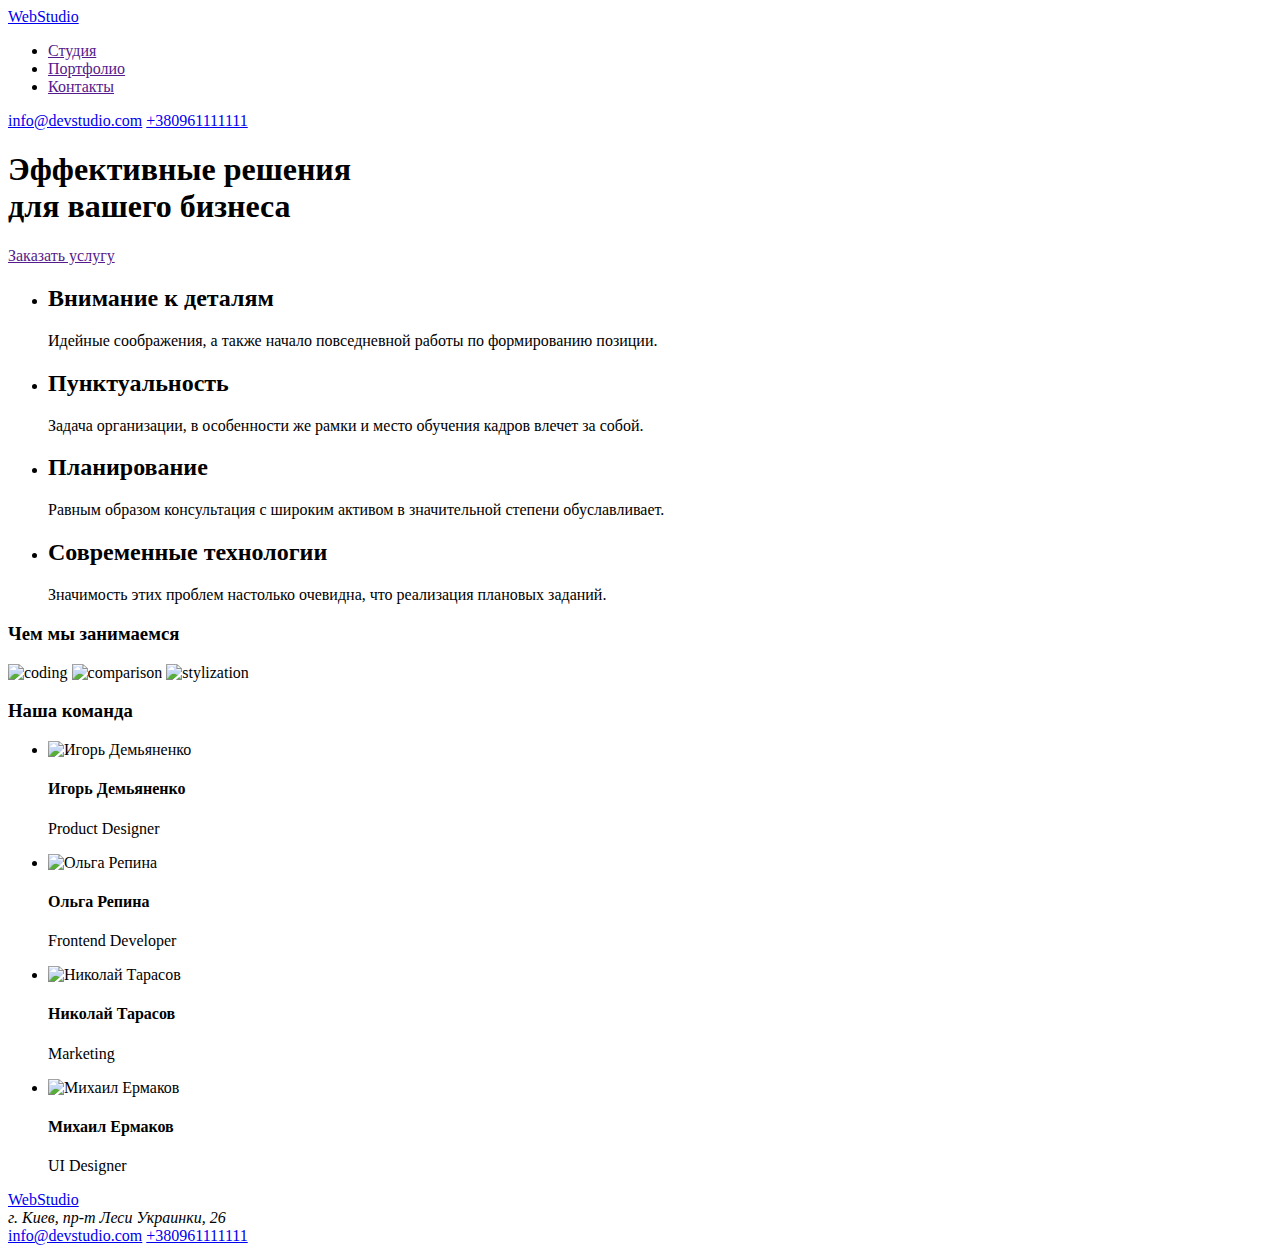
==== index.html @ 5188fb4b "create index.html" ====
<!DOCTYPE html>
<html lang="en">
  <head>
    <meta charset="UTF-8" />
    <meta http-equiv="X-UA-Compatible" content="IE=edge" />
    <meta name="viewport" content="width=device-width, initial-scale=1.0" />
    <title>WebStudio</title>
  </head>

  <body>
    <header>
      <a href="/">WebStudio</a>
      <nav>
        <ul>
          <li><a href="">Студия</a></li>
          <li><a href="">Портфолио</a></li>
          <li><a href="">Контакты</a></li>
        </ul>
      </nav>
      <a href="mailto:info@devstudio.com">info@devstudio.com</a>
      <a href="tel:+380961111111">+380961111111</a>
    </header>

    <main>
      <section>
        <h1>
          Эффективные решения <br />
          для вашего бизнеса
        </h1>
        <a href="">Заказать услугу</a>
      </section>

      <section>
        <ul>
          <li>
            <h2>Внимание к деталям</h2>
            <p>
              Идейные соображения, а также начало повседневной работы по
              формированию позиции.
            </p>
          </li>

          <li>
            <h2>Пунктуальность</h2>
            <p>
              Задача организации, в особенности же рамки и место обучения кадров
              влечет за собой.
            </p>
          </li>

          <li>
            <h2>Планирование</h2>
            <p>
              Равным образом консультация с широким активом в значительной
              степени обуславливает.
            </p>
          </li>

          <li>
            <h2>Современные технологии</h2>
            <p>
              Значимость этих проблем настолько очевидна, что реализация
              плановых заданий.
            </p>
          </li>
        </ul>
      </section>

      <section>
        <h3>Чем мы занимаемся</h3>
        <img src="./img/coding.jpg" alt="coding" width="370" />
        <img src="./img/comparison.jpg" alt="comparison" width="370" />
        <img src="./img/stylization.jpg" alt="stylization" width="370" />
      </section>

      <section>
        <h3>Наша команда</h3>
        <ul>
          <li>
            <img
              src="./img/productdesigner.jpg"
              alt="Игорь Демьяненко"
              width="270"
            />
            <h4>Игорь Демьяненко</h4>
            <p>Product Designer</p>
          </li>
          <li>
            <img
              src="./img/frontenddeveloper.jpg"
              alt="Ольга Репина"
              width="270"
            />
            <h4>Ольга Репина</h4>
            <p>Frontend Developer</p>
          </li>
          <li>
            <img src="./img/marketing.jpg" alt="Николай Тарасов" width="270" />
            <h4>Николай Тарасов</h4>
            <p>Marketing</p>
          </li>
          <li>
            <img src="./img/uidesigner.jpg" alt="Михаил Ермаков" width="270" />
            <h4>Михаил Ермаков</h4>
            <p>UI Designer</p>
          </li>
        </ul>
      </section>
    </main>

    <footer>
      <a href="/">WebStudio</a>
      <address>г. Киев, пр-т Леси Украинки, 26</address>
      <a href="mailto:info@devstudio.com">info@devstudio.com</a>
      <a href="tel:+380961111111">+380961111111</a>
    </footer>
  </body>
</html>
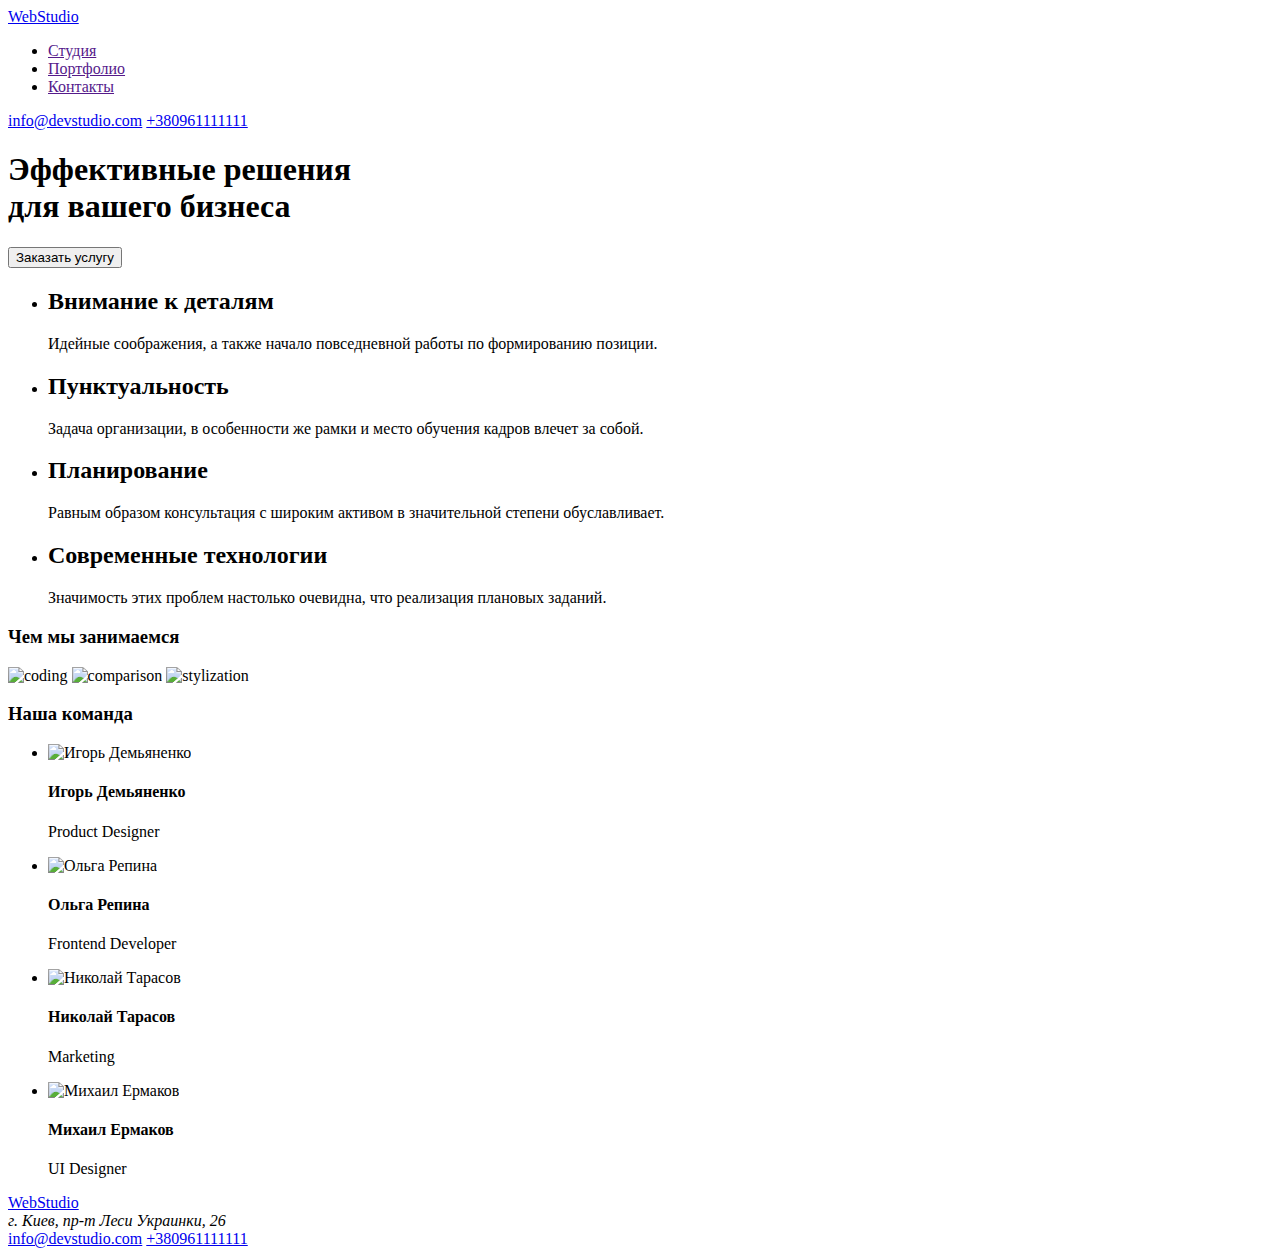
==== commit 78bc3367: "added button tag" ====
--- a/index.html
+++ b/index.html
@@ -27,7 +27,7 @@
           Эффективные решения <br />
           для вашего бизнеса
         </h1>
-        <a href="">Заказать услугу</a>
+        <button type="button">Заказать услугу</button>
       </section>
 
       <section>
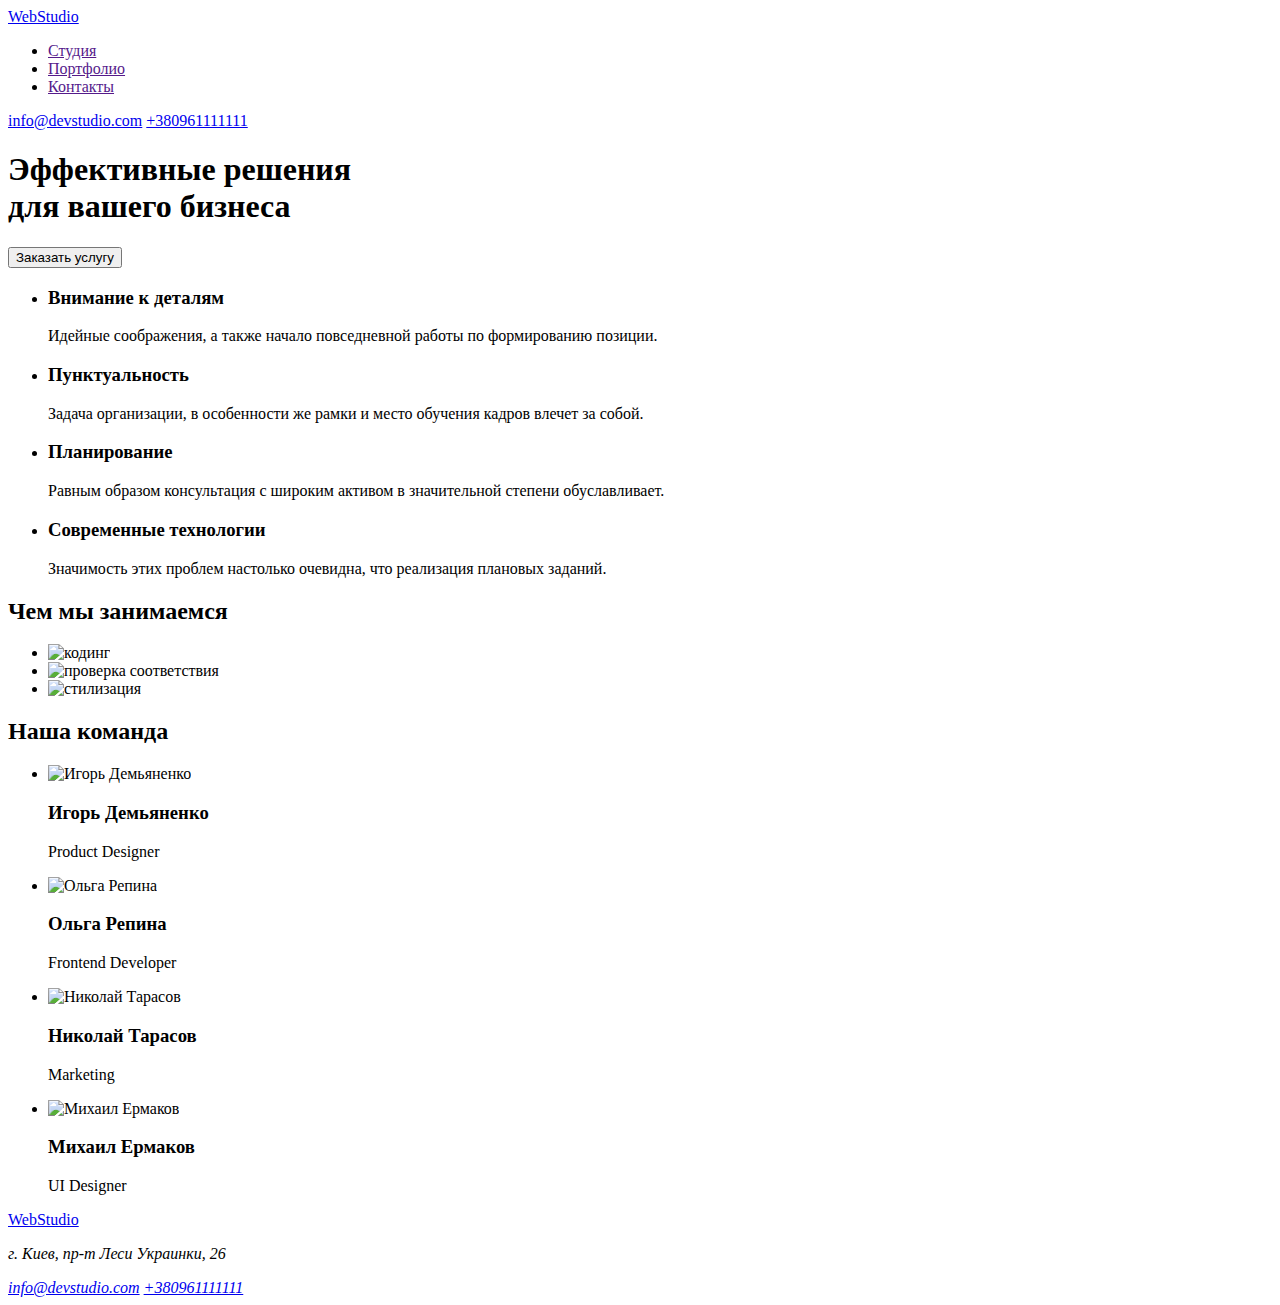
==== commit 6468804d: "внёс поправки согласно замечаний" ====
--- a/index.html
+++ b/index.html
@@ -1,5 +1,5 @@
 <!DOCTYPE html>
-<html lang="en">
+<html lang="ru">
   <head>
     <meta charset="UTF-8" />
     <meta http-equiv="X-UA-Compatible" content="IE=edge" />
@@ -33,7 +33,7 @@
       <section>
         <ul>
           <li>
-            <h2>Внимание к деталям</h2>
+            <h3>Внимание к деталям</h3>
             <p>
               Идейные соображения, а также начало повседневной работы по
               формированию позиции.
@@ -41,7 +41,7 @@
           </li>
 
           <li>
-            <h2>Пунктуальность</h2>
+            <h3>Пунктуальность</h3>
             <p>
               Задача организации, в особенности же рамки и место обучения кадров
               влечет за собой.
@@ -49,7 +49,7 @@
           </li>
 
           <li>
-            <h2>Планирование</h2>
+            <h3>Планирование</h3>
             <p>
               Равным образом консультация с широким активом в значительной
               степени обуславливает.
@@ -57,7 +57,7 @@
           </li>
 
           <li>
-            <h2>Современные технологии</h2>
+            <h3>Современные технологии</h3>
             <p>
               Значимость этих проблем настолько очевидна, что реализация
               плановых заданий.
@@ -67,14 +67,24 @@
       </section>
 
       <section>
-        <h3>Чем мы занимаемся</h3>
-        <img src="./img/coding.jpg" alt="coding" width="370" />
-        <img src="./img/comparison.jpg" alt="comparison" width="370" />
-        <img src="./img/stylization.jpg" alt="stylization" width="370" />
+        <h2>Чем мы занимаемся</h2>
+        <ul>
+          <li><img src="./img/coding.jpg" alt="кодинг" width="370" /></li>
+          <li>
+            <img
+              src="./img/comparison.jpg"
+              alt="проверка соответствия"
+              width="370"
+            />
+          </li>
+          <li>
+            <img src="./img/stylization.jpg" alt="стилизация" width="370" />
+          </li>
+        </ul>
       </section>
 
       <section>
-        <h3>Наша команда</h3>
+        <h2>Наша команда</h2>
         <ul>
           <li>
             <img
@@ -82,7 +92,7 @@
               alt="Игорь Демьяненко"
               width="270"
             />
-            <h4>Игорь Демьяненко</h4>
+            <h3>Игорь Демьяненко</h3>
             <p>Product Designer</p>
           </li>
           <li>
@@ -91,17 +101,17 @@
               alt="Ольга Репина"
               width="270"
             />
-            <h4>Ольга Репина</h4>
+            <h3>Ольга Репина</h3>
             <p>Frontend Developer</p>
           </li>
           <li>
             <img src="./img/marketing.jpg" alt="Николай Тарасов" width="270" />
-            <h4>Николай Тарасов</h4>
+            <h3>Николай Тарасов</h3>
             <p>Marketing</p>
           </li>
           <li>
             <img src="./img/uidesigner.jpg" alt="Михаил Ермаков" width="270" />
-            <h4>Михаил Ермаков</h4>
+            <h3>Михаил Ермаков</h3>
             <p>UI Designer</p>
           </li>
         </ul>
@@ -110,9 +120,11 @@
 
     <footer>
       <a href="/">WebStudio</a>
-      <address>г. Киев, пр-т Леси Украинки, 26</address>
-      <a href="mailto:info@devstudio.com">info@devstudio.com</a>
-      <a href="tel:+380961111111">+380961111111</a>
+      <address>
+        <p>г. Киев, пр-т Леси Украинки, 26</p>
+        <a href="mailto:info@devstudio.com">info@devstudio.com</a>
+        <a href="tel:+380961111111">+380961111111</a>
+      </address>
     </footer>
   </body>
 </html>
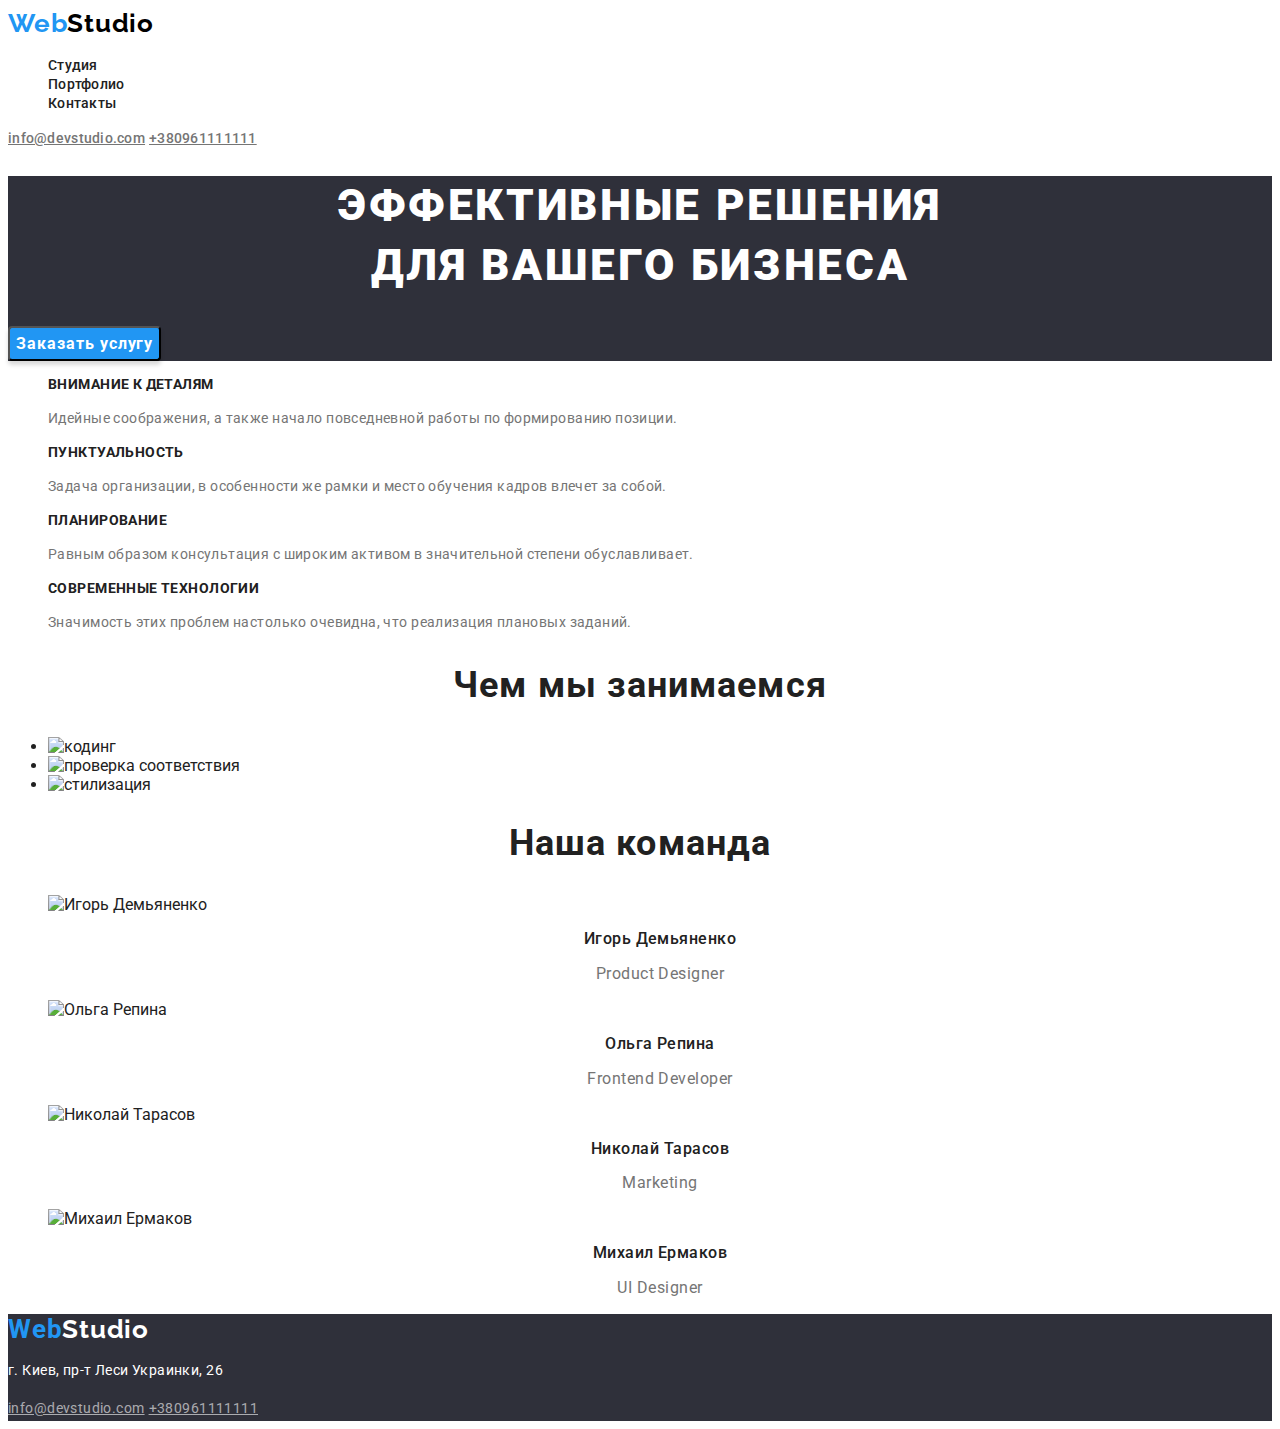
==== commit 28b1c63b: "дз2" ====
--- a/index.html
+++ b/index.html
@@ -5,77 +5,80 @@
     <meta http-equiv="X-UA-Compatible" content="IE=edge" />
     <meta name="viewport" content="width=device-width, initial-scale=1.0" />
     <title>WebStudio</title>
+    <link rel="preconnect" href="https://fonts.googleapis.com" />
+    <link rel="preconnect" href="https://fonts.gstatic.com" crossorigin />
+    <link
+      href="https://fonts.googleapis.com/css2?family=Raleway:wght@700&family=Roboto:wght@400;500;700;900&display=swap"
+      rel="stylesheet"
+    />
+    <link rel="stylesheet" href="./css/styles.css" />
   </head>
 
   <body>
-    <header>
-      <a href="/">WebStudio</a>
-      <nav>
-        <ul>
-          <li><a href="">Студия</a></li>
-          <li><a href="">Портфолио</a></li>
-          <li><a href="">Контакты</a></li>
+    <header class="header">
+      <a href="./index.html" class="header-logo link"
+        >Web<span class="header-studio link">Studio</span></a
+      >
+      <nav class="header-nav">
+        <ul class="header-list list">
+          <li class="header-item"><a href="" class="header-link link">Студия</a></li>
+          <li class="header-item">
+            <a href="./porfolio.html" class="header-link link">Портфолио</a>
+          </li>
+          <li class="header-item"><a href="" class="header-link link">Контакты</a></li>
         </ul>
       </nav>
-      <a href="mailto:info@devstudio.com">info@devstudio.com</a>
-      <a href="tel:+380961111111">+380961111111</a>
+      <a href="mailto:info@devstudio.com" class="header-mail">info@devstudio.com</a>
+      <a href="tel:+380961111111" class="header-tel">+380961111111</a>
     </header>
 
     <main>
-      <section>
-        <h1>
+      <section class="hero">
+        <h1 class="hero-title">
           Эффективные решения <br />
           для вашего бизнеса
         </h1>
-        <button type="button">Заказать услугу</button>
+        <button type="button" class="hero-btn">Заказать услугу</button>
       </section>
 
-      <section>
-        <ul>
-          <li>
-            <h3>Внимание к деталям</h3>
-            <p>
-              Идейные соображения, а также начало повседневной работы по
-              формированию позиции.
+      <section class="features">
+        <ul class="features-list list">
+          <li class="features-item">
+            <h3 class="features-title">Внимание к деталям</h3>
+            <p class="features-text">
+              Идейные соображения, а также начало повседневной работы по формированию позиции.
             </p>
           </li>
 
-          <li>
-            <h3>Пунктуальность</h3>
-            <p>
-              Задача организации, в особенности же рамки и место обучения кадров
-              влечет за собой.
+          <li class="features-item">
+            <h3 class="features-title">Пунктуальность</h3>
+            <p class="features-text">
+              Задача организации, в особенности же рамки и место обучения кадров влечет за собой.
             </p>
           </li>
 
-          <li>
-            <h3>Планирование</h3>
-            <p>
-              Равным образом консультация с широким активом в значительной
-              степени обуславливает.
+          <li class="features-item">
+            <h3 class="features-title">Планирование</h3>
+            <p class="features-text">
+              Равным образом консультация с широким активом в значительной степени обуславливает.
             </p>
           </li>
 
-          <li>
-            <h3>Современные технологии</h3>
-            <p>
-              Значимость этих проблем настолько очевидна, что реализация
-              плановых заданий.
+          <li class="features-item">
+            <h3 class="features-title">Современные технологии</h3>
+            <p class="features-text">
+              Значимость этих проблем настолько очевидна, что реализация плановых заданий.
             </p>
           </li>
         </ul>
       </section>
 
-      <section>
-        <h2>Чем мы занимаемся</h2>
+      <section class="about">
+        <h2 class="about-title">Чем мы занимаемся</h2>
         <ul>
           <li><img src="./img/coding.jpg" alt="кодинг" width="370" /></li>
           <li>
-            <img
-              src="./img/comparison.jpg"
-              alt="проверка соответствия"
-              width="370"
-            />
+            <img src="./img/comparison.jpg" alt="проверка соответствия" width="370" />
           </li>
           <li>
             <img src="./img/stylization.jpg" alt="стилизация" width="370" />
@@ -83,47 +86,41 @@
         </ul>
       </section>
 
-      <section>
-        <h2>Наша команда</h2>
-        <ul>
-          <li>
-            <img
-              src="./img/productdesigner.jpg"
-              alt="Игорь Демьяненко"
-              width="270"
-            />
-            <h3>Игорь Демьяненко</h3>
-            <p>Product Designer</p>
+      <section class="team">
+        <h2 class="team-title">Наша команда</h2>
+        <ul class="team-list list">
+          <li class="team-item">
+            <img src="./img/productdesigner.jpg" alt="Игорь Демьяненко" width="270" />
+            <h3 class="team-member">Игорь Демьяненко</h3>
+            <p class="team-speciality">Product Designer</p>
           </li>
-          <li>
-            <img
-              src="./img/frontenddeveloper.jpg"
-              alt="Ольга Репина"
-              width="270"
-            />
-            <h3>Ольга Репина</h3>
-            <p>Frontend Developer</p>
+          <li class="team-item">
+            <img src="./img/frontenddeveloper.jpg" alt="Ольга Репина" width="270" />
+            <h3 class="team-member">Ольга Репина</h3>
+            <p class="team-speciality">Frontend Developer</p>
           </li>
-          <li>
+          <li class="team-item">
             <img src="./img/marketing.jpg" alt="Николай Тарасов" width="270" />
-            <h3>Николай Тарасов</h3>
-            <p>Marketing</p>
+            <h3 class="team-member">Николай Тарасов</h3>
+            <p class="team-speciality">Marketing</p>
           </li>
-          <li>
+          <li class="team-item">
             <img src="./img/uidesigner.jpg" alt="Михаил Ермаков" width="270" />
-            <h3>Михаил Ермаков</h3>
-            <p>UI Designer</p>
+            <h3 class="team-member">Михаил Ермаков</h3>
+            <p class="team-speciality">UI Designer</p>
           </li>
         </ul>
       </section>
     </main>
 
-    <footer>
-      <a href="/">WebStudio</a>
-      <address>
-        <p>г. Киев, пр-т Леси Украинки, 26</p>
-        <a href="mailto:info@devstudio.com">info@devstudio.com</a>
-        <a href="tel:+380961111111">+380961111111</a>
+    <footer class="footer">
+      <a href="./index.html" class="footer-logo link"
+        >Web<span class="footer-studio link">Studio</span></a
+      >
+      <address class="footer-address">
+        <p class="footer-text">г. Киев, пр-т Леси Украинки, 26</p>
+        <a href="mailto:info@devstudio.com" class="footer-mail">info@devstudio.com</a>
+        <a href="tel:+380961111111" class="footer-tel">+380961111111</a>
       </address>
     </footer>
   </body>
--- a/css/styles.css
+++ b/css/styles.css
@@ -0,0 +1,297 @@
+body {
+  font-family: 'Roboto', sans-serif;
+  color: #212121;
+}
+
+.list {
+  list-style: none;
+}
+
+.link {
+  text-decoration: none;
+}
+
+.visually-hidden {
+  position: absolute;
+  white-space: nowrap;
+  width: 1px;
+  height: 1px;
+  overflow: hidden;
+  border: 0;
+  padding: 0;
+  clip: rect(0 0 0 0);
+  clip-path: inset(100%);
+  margin: -1px;
+}
+
+/*----------------------header------------------*/
+
+.header-logo {
+  font-family: 'Raleway';
+  font-style: normal;
+  font-weight: 700;
+  font-size: 26px;
+  line-height: 1.19;
+  letter-spacing: 0.03em;
+  color: #2196f3;
+}
+
+.header-studio {
+  font-family: 'Raleway';
+  font-style: normal;
+  font-weight: 700;
+  font-size: 26px;
+  line-height: 1.19;
+  letter-spacing: 0.03em;
+  color: #000000;
+}
+
+.header-nav {
+}
+.header-list {
+}
+.header-link {
+  font-weight: 500;
+  font-size: 14px;
+  line-height: 1.14;
+  letter-spacing: 0.02em;
+  color: #212121;
+}
+
+.header-link:hover,
+.header-link:focus {
+  color: #2196f3;
+}
+
+.header-mail {
+  font-weight: 500;
+  font-size: 14px;
+  line-height: 1.14;
+  letter-spacing: 0.02em;
+  color: #757575;
+}
+.header-tel {
+  font-weight: 500;
+  font-size: 14px;
+  line-height: 1.14;
+  letter-spacing: 0.02em;
+  color: #757575;
+}
+
+.header-mail:hover,
+.header-mail:focus {
+  color: #2196f3;
+}
+
+.header-tel:hover,
+.header-tel:focus {
+  color: #2196f3;
+}
+
+/*----------------------hero------------------*/
+
+.hero {
+  background-color: #2f303a;
+}
+.hero-title {
+  font-family: 'Roboto' sans-serif;
+  font-weight: 900;
+  font-size: 44px;
+  line-height: 1.36;
+  text-align: center;
+  letter-spacing: 0.06em;
+  text-transform: uppercase;
+  color: #ffffff;
+}
+.hero-btn {
+  font-family: inherit;
+  font-weight: 700;
+  font-size: 16px;
+  line-height: 1.87;
+  display: flex;
+  align-items: center;
+  text-align: center;
+  letter-spacing: 0.06em;
+  color: #ffffff;
+  background: #2196f3;
+  box-shadow: 0px 4px 4px rgba(0, 0, 0, 0.15);
+  border-radius: 4px;
+}
+
+.hero-btn:hover,
+.hero-btn:focus {
+  background-color: #188ce8;
+  color: #ffffff;
+}
+
+/*----------------------features------------------*/
+
+.features {
+}
+.features-list {
+}
+.features-item {
+}
+.features-title {
+  font-family: 'Roboto' sans-serif;
+  font-weight: 700;
+  font-size: 14px;
+  line-height: 1.14;
+  letter-spacing: 0.03em;
+  text-transform: uppercase;
+  color: #212121;
+}
+.features-text {
+  font-size: 14px;
+  line-height: 1.71;
+  letter-spacing: 0.03em;
+  color: #757575;
+}
+
+/*----------------------about------------------*/
+
+.about-title {
+  font-family: 'Roboto' sans-serif;
+  font-weight: 700;
+  font-size: 36px;
+  line-height: 1.16;
+  text-align: center;
+  letter-spacing: 0.03em;
+  color: #212121;
+}
+
+/*----------------------team------------------*/
+
+.team {
+}
+.team-title {
+  font-family: 'Roboto' sans-serif;
+  font-weight: 700;
+  font-size: 36px;
+  line-height: 1.16;
+  text-align: center;
+  letter-spacing: 0.03em;
+  color: #212121;
+}
+.team-list {
+}
+.team-item {
+}
+.team-member {
+  font-family: 'Roboto';
+  font-style: normal;
+  font-weight: 500;
+  font-size: 16px;
+  line-height: 1.18;
+  text-align: center;
+  letter-spacing: 0.03em;
+  color: #212121;
+}
+.team-speciality {
+  font-size: 16px;
+  line-height: 1.18;
+  text-align: center;
+  letter-spacing: 0.03em;
+  color: #757575;
+}
+
+/*----------------------footer------------------*/
+
+.footer {
+  background-color: #2f303a;
+}
+.footer-logo {
+  font-family: 'Raleway' sans-serif;
+  font-style: normal;
+  font-weight: 700;
+  font-size: 26px;
+  line-height: 1.19;
+  letter-spacing: 0.03em;
+  color: #2196f3;
+}
+.footer-studio {
+  font-family: 'Raleway';
+  font-style: normal;
+  font-weight: 700;
+  font-size: 26px;
+  line-height: 1.19;
+  letter-spacing: 0.03em;
+  color: #ffffff;
+}
+.footer-address {
+}
+.footer-text {
+  font-family: 'Roboto';
+  font-style: normal;
+  font-weight: 400;
+  font-size: 14px;
+  line-height: 1.71;
+  letter-spacing: 0.03em;
+  color: #ffffff;
+}
+.footer-mail {
+  font-family: 'Roboto';
+  font-style: normal;
+  font-weight: 400;
+  font-size: 14px;
+  line-height: 1.71;
+  letter-spacing: 0.03em;
+  color: rgba(255, 255, 255, 0.6);
+}
+.footer-tel {
+  font-family: 'Roboto';
+  font-style: normal;
+  font-weight: 400;
+  font-size: 14px;
+  line-height: 1.71;
+  letter-spacing: 0.03em;
+  color: rgba(255, 255, 255, 0.6);
+}
+
+/*----------------------portfolio------------------*/
+
+.portfolio {
+}
+
+.portfolio-list {
+}
+.portfolio-btn {
+  font-family: inherit;
+  font-weight: 500;
+  font-size: 16px;
+  line-height: 1.62;
+  text-align: center;
+  letter-spacing: 0.03em;
+  color: #212121;
+  background: #f5f4fa;
+  border-radius: 4px;
+}
+
+.portfolio-btn:hover,
+.portfolio-btn:active {
+  color: #ffffff;
+  background: #2196f3;
+}
+
+/*----------------------project------------------*/
+
+.project-item {
+}
+.project-title {
+  font-family: 'Roboto';
+  font-style: normal;
+  font-weight: 700;
+  font-size: 18px;
+  line-height: 2;
+  letter-spacing: 0.06em;
+  color: #212121;
+}
+.project-text {
+  font-family: 'Roboto';
+  font-style: normal;
+  font-weight: 400;
+  font-size: 16px;
+  line-height: 1.87;
+  letter-spacing: 0.03em;
+  color: #757575;
+}
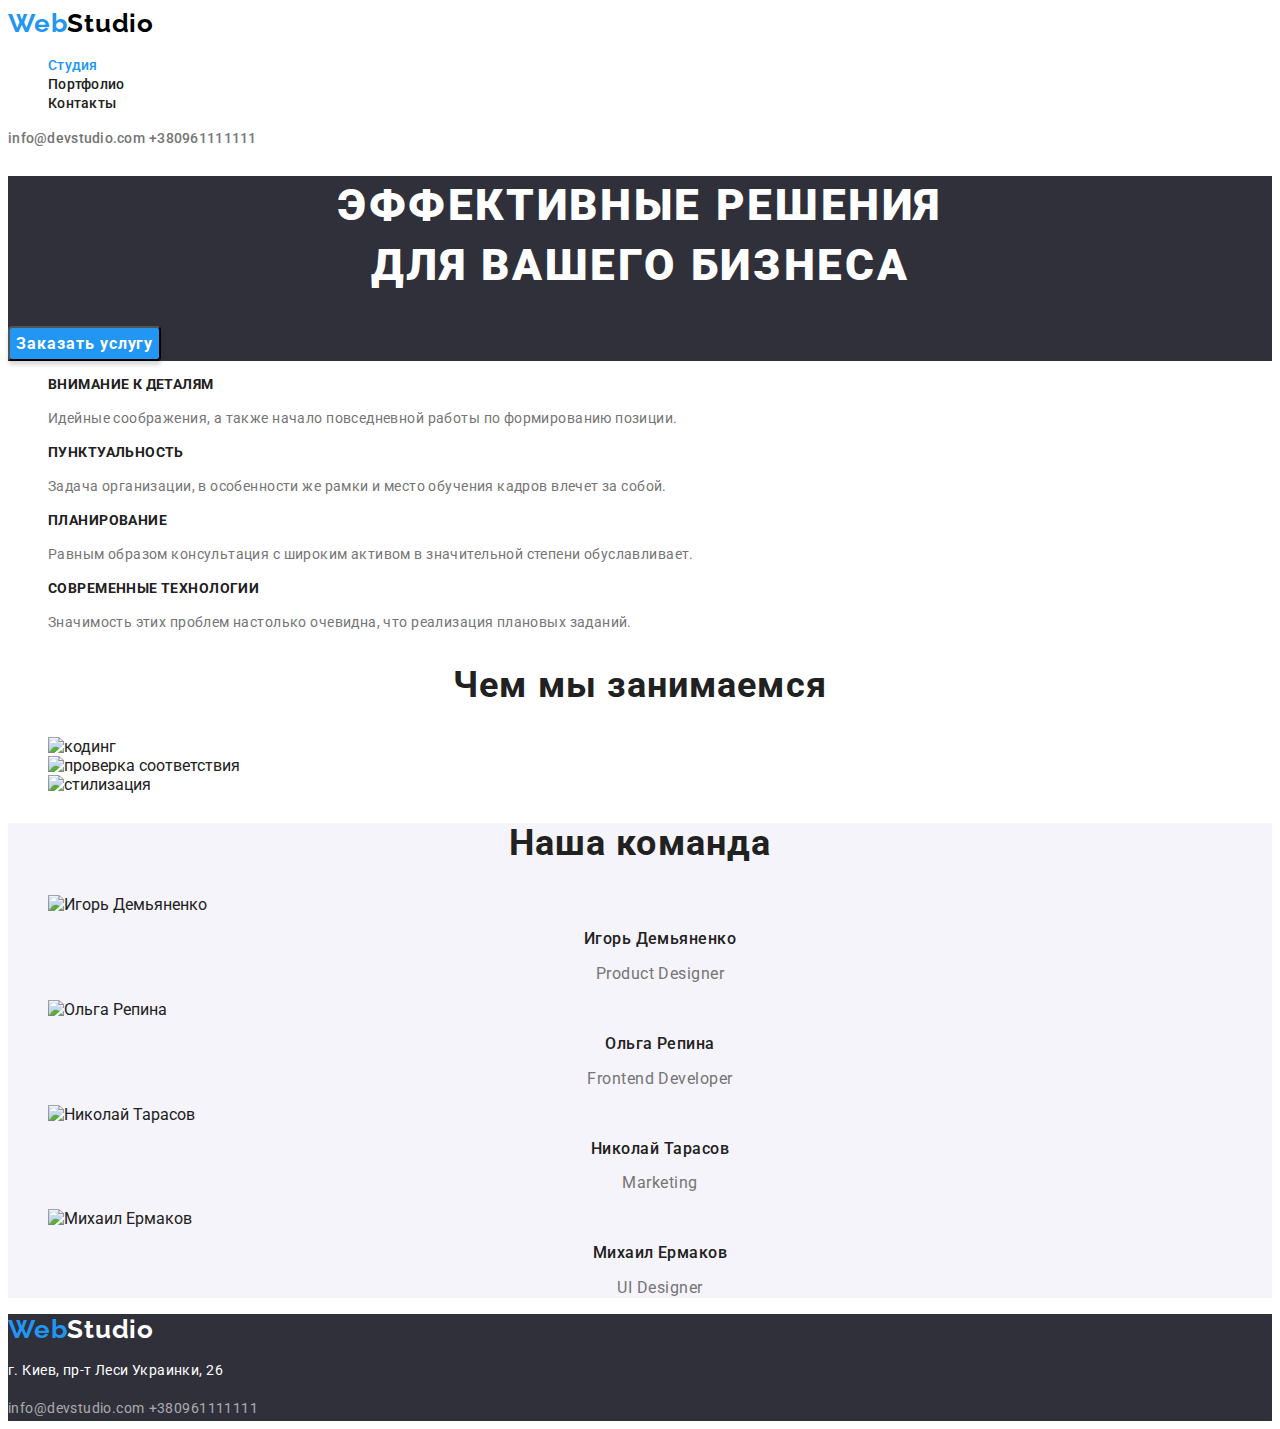
==== commit d78ccfed: "внес поправки в css" ====
--- a/index.html
+++ b/index.html
@@ -21,15 +21,15 @@
       >
       <nav class="header-nav">
         <ul class="header-list list">
-          <li class="header-item"><a href="" class="header-link link">Студия</a></li>
+          <li class="header-item"><a href="" class="header-link link current">Студия</a></li>
           <li class="header-item">
             <a href="./porfolio.html" class="header-link link">Портфолио</a>
           </li>
           <li class="header-item"><a href="" class="header-link link">Контакты</a></li>
         </ul>
       </nav>
-      <a href="mailto:info@devstudio.com" class="header-mail">info@devstudio.com</a>
-      <a href="tel:+380961111111" class="header-tel">+380961111111</a>
+      <a href="mailto:info@devstudio.com" class="header-mail link">info@devstudio.com</a>
+      <a href="tel:+380961111111" class="header-tel link">+380961111111</a>
     </header>
 
     <main>
@@ -75,7 +75,7 @@
 
       <section class="about">
         <h2 class="about-title">Чем мы занимаемся</h2>
-        <ul>
+        <ul class="list">
           <li><img src="./img/coding.jpg" alt="кодинг" width="370" /></li>
           <li>
             <img src="./img/comparison.jpg" alt="проверка соответствия" width="370" />
@@ -119,8 +119,8 @@
       >
       <address class="footer-address">
         <p class="footer-text">г. Киев, пр-т Леси Украинки, 26</p>
-        <a href="mailto:info@devstudio.com" class="footer-mail">info@devstudio.com</a>
-        <a href="tel:+380961111111" class="footer-tel">+380961111111</a>
+        <a href="mailto:info@devstudio.com" class="footer-mail link">info@devstudio.com</a>
+        <a href="tel:+380961111111" class="footer-tel link">+380961111111</a>
       </address>
     </footer>
   </body>
--- a/css/styles.css
+++ b/css/styles.css
@@ -1,3 +1,9 @@
+:root {
+  --text-color-black: #212121;
+  --text-color-grey: #757575;
+  --text-hover-color: #2196f3;
+}
+
 body {
   font-family: 'Roboto', sans-serif;
   color: #212121;
@@ -27,17 +33,17 @@
 /*----------------------header------------------*/
 
 .header-logo {
-  font-family: 'Raleway';
+  font-family: 'Raleway', sans-serif;
   font-style: normal;
   font-weight: 700;
   font-size: 26px;
   line-height: 1.19;
   letter-spacing: 0.03em;
-  color: #2196f3;
+  color: var(--text-hover-color);
 }
 
 .header-studio {
-  font-family: 'Raleway';
+  font-family: 'Raleway', sans-serif;
   font-style: normal;
   font-weight: 700;
   font-size: 26px;
@@ -55,12 +61,12 @@
   font-size: 14px;
   line-height: 1.14;
   letter-spacing: 0.02em;
-  color: #212121;
+  color: var(--text-color-black);
 }
 
 .header-link:hover,
 .header-link:focus {
-  color: #2196f3;
+  color: var(--text-hover-color);
 }
 
 .header-mail {
@@ -68,24 +74,24 @@
   font-size: 14px;
   line-height: 1.14;
   letter-spacing: 0.02em;
-  color: #757575;
+  color: var(--text-color-grey);
 }
 .header-tel {
   font-weight: 500;
   font-size: 14px;
   line-height: 1.14;
   letter-spacing: 0.02em;
-  color: #757575;
+  color: var(--text-color-grey);
 }
 
 .header-mail:hover,
 .header-mail:focus {
-  color: #2196f3;
+  color: var(--text-hover-color);
 }
 
 .header-tel:hover,
 .header-tel:focus {
-  color: #2196f3;
+  color: var(--text-hover-color);
 }
 
 /*----------------------hero------------------*/
@@ -94,7 +100,6 @@
   background-color: #2f303a;
 }
 .hero-title {
-  font-family: 'Roboto' sans-serif;
   font-weight: 900;
   font-size: 44px;
   line-height: 1.36;
@@ -113,7 +118,7 @@
   text-align: center;
   letter-spacing: 0.06em;
   color: #ffffff;
-  background: #2196f3;
+  background: var(--text-hover-color);
   box-shadow: 0px 4px 4px rgba(0, 0, 0, 0.15);
   border-radius: 4px;
 }
@@ -133,66 +138,62 @@
 .features-item {
 }
 .features-title {
-  font-family: 'Roboto' sans-serif;
   font-weight: 700;
   font-size: 14px;
   line-height: 1.14;
   letter-spacing: 0.03em;
   text-transform: uppercase;
-  color: #212121;
+  color: var(--text-color-black);
 }
 .features-text {
   font-size: 14px;
   line-height: 1.71;
   letter-spacing: 0.03em;
-  color: #757575;
+  color: var(--text-color-grey);
 }
 
 /*----------------------about------------------*/
 
 .about-title {
-  font-family: 'Roboto' sans-serif;
   font-weight: 700;
   font-size: 36px;
   line-height: 1.16;
   text-align: center;
   letter-spacing: 0.03em;
-  color: #212121;
+  color: var(--text-color-black);
 }
 
 /*----------------------team------------------*/
 
 .team {
+  background-color: #f5f4fa;
 }
 .team-title {
-  font-family: 'Roboto' sans-serif;
   font-weight: 700;
   font-size: 36px;
   line-height: 1.16;
   text-align: center;
   letter-spacing: 0.03em;
-  color: #212121;
+  color: var(--text-color-black);
 }
 .team-list {
 }
 .team-item {
 }
 .team-member {
-  font-family: 'Roboto';
-  font-style: normal;
   font-weight: 500;
   font-size: 16px;
   line-height: 1.18;
   text-align: center;
   letter-spacing: 0.03em;
-  color: #212121;
+  color: var(--text-color-black);
 }
 .team-speciality {
   font-size: 16px;
   line-height: 1.18;
   text-align: center;
   letter-spacing: 0.03em;
-  color: #757575;
+  color: var(--text-color-grey);
 }
 
 /*----------------------footer------------------*/
@@ -201,16 +202,16 @@
   background-color: #2f303a;
 }
 .footer-logo {
-  font-family: 'Raleway' sans-serif;
+  font-family: 'Raleway', sans-serif;
   font-style: normal;
   font-weight: 700;
   font-size: 26px;
   line-height: 1.19;
   letter-spacing: 0.03em;
-  color: #2196f3;
+  color: var(--text-hover-color);
 }
 .footer-studio {
-  font-family: 'Raleway';
+  font-family: 'Raleway', sans-serif;
   font-style: normal;
   font-weight: 700;
   font-size: 26px;
@@ -221,7 +222,6 @@
 .footer-address {
 }
 .footer-text {
-  font-family: 'Roboto';
   font-style: normal;
   font-weight: 400;
   font-size: 14px;
@@ -230,7 +230,6 @@
   color: #ffffff;
 }
 .footer-mail {
-  font-family: 'Roboto';
   font-style: normal;
   font-weight: 400;
   font-size: 14px;
@@ -239,7 +238,6 @@
   color: rgba(255, 255, 255, 0.6);
 }
 .footer-tel {
-  font-family: 'Roboto';
   font-style: normal;
   font-weight: 400;
   font-size: 14px;
@@ -248,6 +246,15 @@
   color: rgba(255, 255, 255, 0.6);
 }
 
+.footer-mail:hover,
+.footer-mail:focus {
+  color: var(--text-hover-color);
+}
+
+.footer-tel:hover,
+.footer-tel:focus {
+  color: var(--text-hover-color);
+}
 /*----------------------portfolio------------------*/
 
 .portfolio {
@@ -262,7 +269,7 @@
   line-height: 1.62;
   text-align: center;
   letter-spacing: 0.03em;
-  color: #212121;
+  color: var(--text-color-black);
   background: #f5f4fa;
   border-radius: 4px;
 }
@@ -270,7 +277,7 @@
 .portfolio-btn:hover,
 .portfolio-btn:active {
   color: #ffffff;
-  background: #2196f3;
+  background: var(--text-hover-color);
 }
 
 /*----------------------project------------------*/
@@ -278,20 +285,20 @@
 .project-item {
 }
 .project-title {
-  font-family: 'Roboto';
-  font-style: normal;
   font-weight: 700;
   font-size: 18px;
   line-height: 2;
   letter-spacing: 0.06em;
-  color: #212121;
+  color: var(--text-color-black);
 }
 .project-text {
-  font-family: 'Roboto';
-  font-style: normal;
   font-weight: 400;
   font-size: 16px;
   line-height: 1.87;
   letter-spacing: 0.03em;
-  color: #757575;
-}
+  color: var(--text-color-grey);
+}
+
+.current {
+  color: #2196f3;
+}
